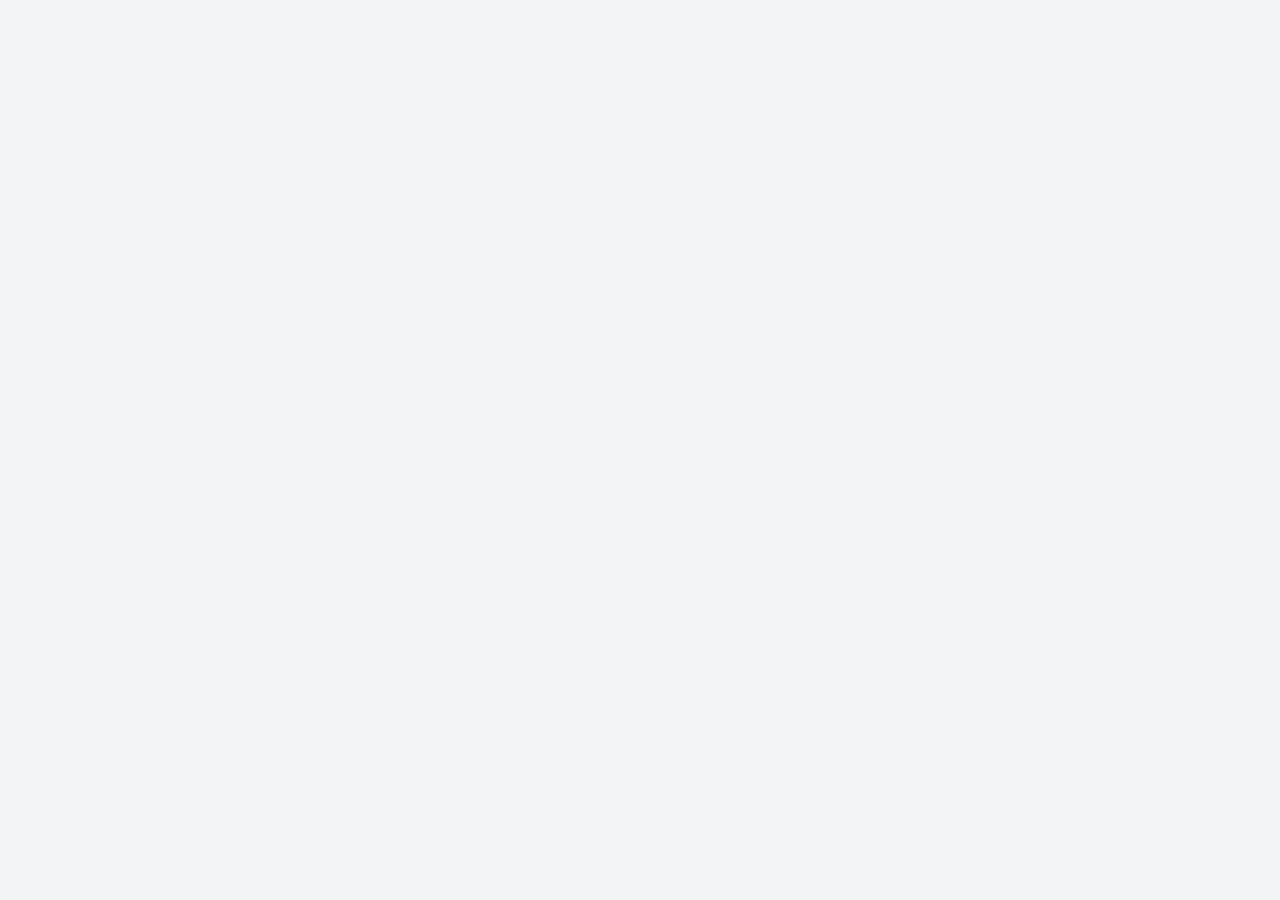
==== docs/index.html @ b1fe9c3a "AWSK" ====
<!DOCTYPE html>
<html lang="es">
  <head>
    <meta charset="UTF-8" />
    <meta name="viewport" content="width=device-width, initial-scale=1" />
    <title>Adalab Web Starter Kit</title>
    <link href="https://fonts.googleapis.com/css?family=Roboto&display=swap" rel="stylesheet" />
    
    <link rel="icon" href="./images/favicon.png" />
    <link rel="stylesheet" href="./assets/main-62015576.css">
  </head>

  <body>
    <script src="./js/main.js"></script>
  </body>
</html>
---- docs/assets/main-62015576.css ----
*{box-sizing:border-box;margin:0;padding:0}.code{font-size:16px;background:#d8d8d8;padding:0 5px;border-radius:5px}.link__adalab:hover{background-color:#099d8d;color:#fff}.link__github:hover{background-color:#ccc;color:#000}body{padding:2rem;height:100vh;background-image:url(../images/bg-adalab.png);background-color:#f3f4f5;font-family:Roboto,sans-serif}.page__header{display:flex;justify-content:space-evenly;margin-bottom:3rem}.page__footer{position:fixed;left:0;bottom:0;width:100vw;padding:1rem;color:#999}.main__list{padding-left:2rem;padding-bottom:20px}
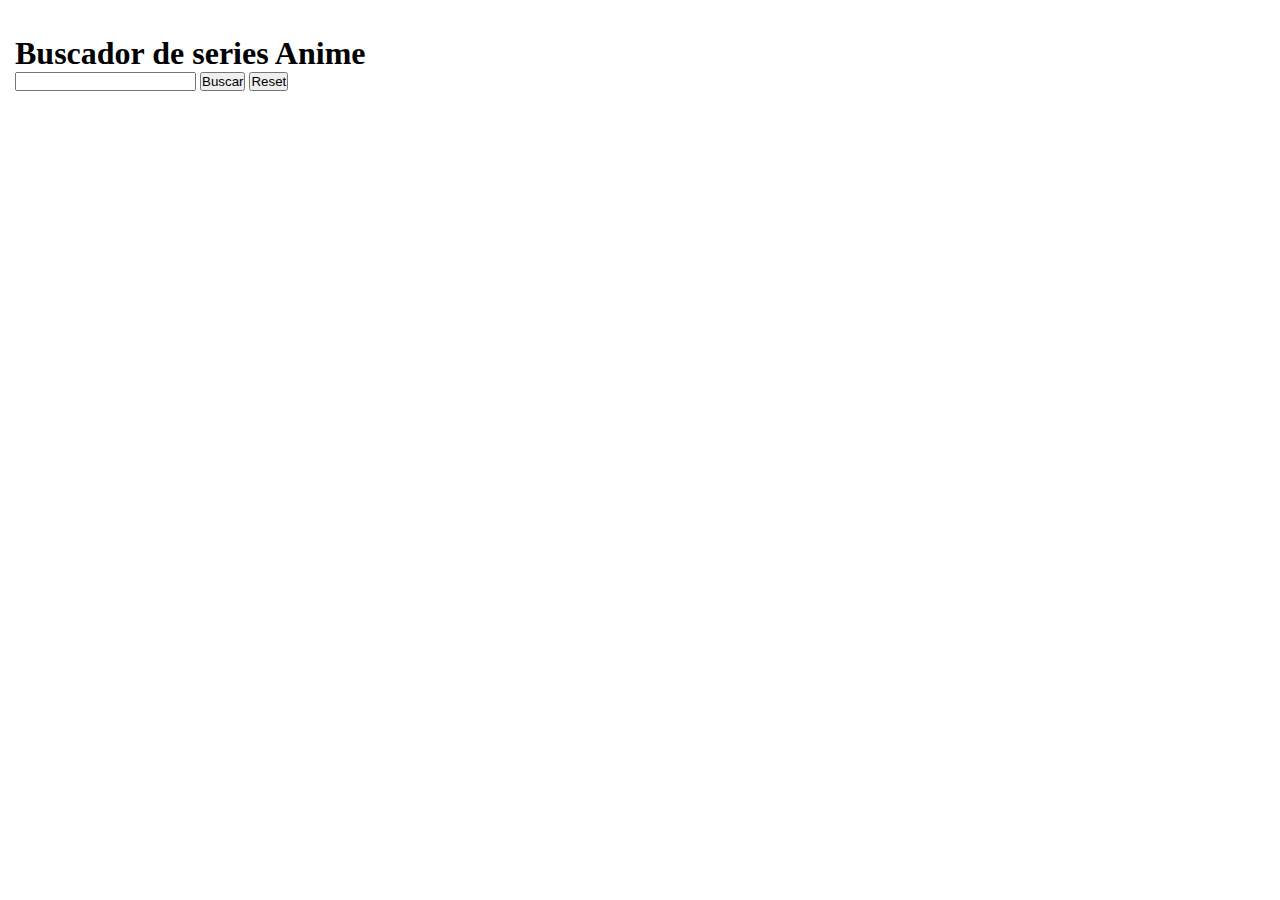
==== commit f2c4f5d5: "Deployed new version of the page to production" ====
--- a/docs/index.html
+++ b/docs/index.html
@@ -3,14 +3,47 @@
   <head>
     <meta charset="UTF-8" />
     <meta name="viewport" content="width=device-width, initial-scale=1" />
-    <title>Adalab Web Starter Kit</title>
+    <title></title>
     <link href="https://fonts.googleapis.com/css?family=Roboto&display=swap" rel="stylesheet" />
     
     <link rel="icon" href="./images/favicon.png" />
-    <link rel="stylesheet" href="./assets/main-62015576.css">
+    <link rel="stylesheet" href="./assets/index-39bbc429.css">
   </head>
 
   <body>
-    <script src="./js/main.js"></script>
+
+   <section class="container">
+    <h1>Buscador de series Anime</h1>
+    <form action="">
+     <input type="text" name="">
+     <button>Buscar</button>
+     <button>Reset</button>
+    </form>
+   </section>
+   
+   <section>
+    <ul>
+      <li>
+        <div>
+          <img src="" alt="">
+        </div>
+        <h2></h2>
+      </li>
+      <li>
+        <div>
+          <img src="" alt="">
+        </div>
+        <h2></h2>
+      </li>
+      <li>
+        <div>
+          <img src="" alt="">
+        </div>
+        <h2></h2>
+      </li>
+    </ul>
+   </section>
+   
+   <script src="./js/main.js"></script>
   </body>
 </html>
--- a/docs/assets/index-39bbc429.css
+++ b/docs/assets/index-39bbc429.css
@@ -0,0 +1 @@
+*{box-sizing:border-box;margin:0;padding:0}.container{margin:35px 15px 0}
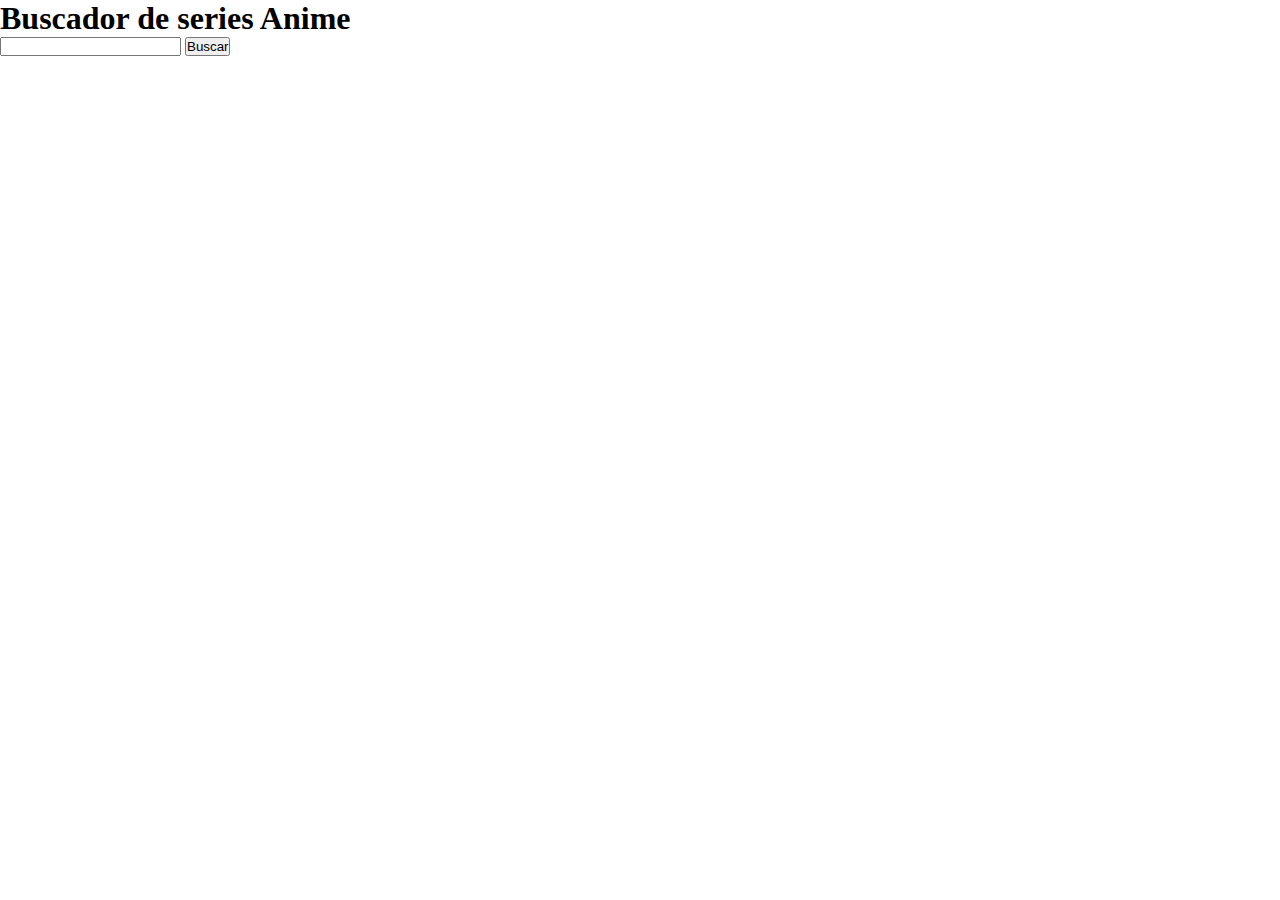
==== commit 3bd1ed68: "Deployed new version of the page to production" ====
--- a/docs/index.html
+++ b/docs/index.html
@@ -7,42 +7,24 @@
     <link href="https://fonts.googleapis.com/css?family=Roboto&display=swap" rel="stylesheet" />
     
     <link rel="icon" href="./images/favicon.png" />
-    <link rel="stylesheet" href="./assets/index-39bbc429.css">
+    <link rel="stylesheet" href="./assets/index-fedeb5dc.css">
   </head>
 
   <body>
 
-   <section class="container">
+   <header>
     <h1>Buscador de series Anime</h1>
     <form action="">
-     <input type="text" name="">
-     <button>Buscar</button>
-     <button>Reset</button>
+     <input class="js_input" type="text">
+     <button class="js_searchBttn">Buscar</button>
     </form>
-   </section>
+   </header>
    
-   <section>
-    <ul>
-      <li>
-        <div>
-          <img src="" alt="">
-        </div>
-        <h2></h2>
-      </li>
-      <li>
-        <div>
-          <img src="" alt="">
-        </div>
-        <h2></h2>
-      </li>
-      <li>
-        <div>
-          <img src="" alt="">
-        </div>
-        <h2></h2>
-      </li>
+   <main>
+    <ul class="js_results">
+      
     </ul>
-   </section>
+   </main>
    
    <script src="./js/main.js"></script>
   </body>
--- a/docs/assets/index-fedeb5dc.css
+++ b/docs/assets/index-fedeb5dc.css
@@ -0,0 +1 @@
+*{box-sizing:border-box;margin:0;padding:0}.container{margin:35px 15px 0}.serie-card{display:inline-block;width:200px;margin:10px;text-align:center;border:1px solid #ddd;padding:10px;border-radius:5px;box-shadow:0 2px 5px #0000001a}
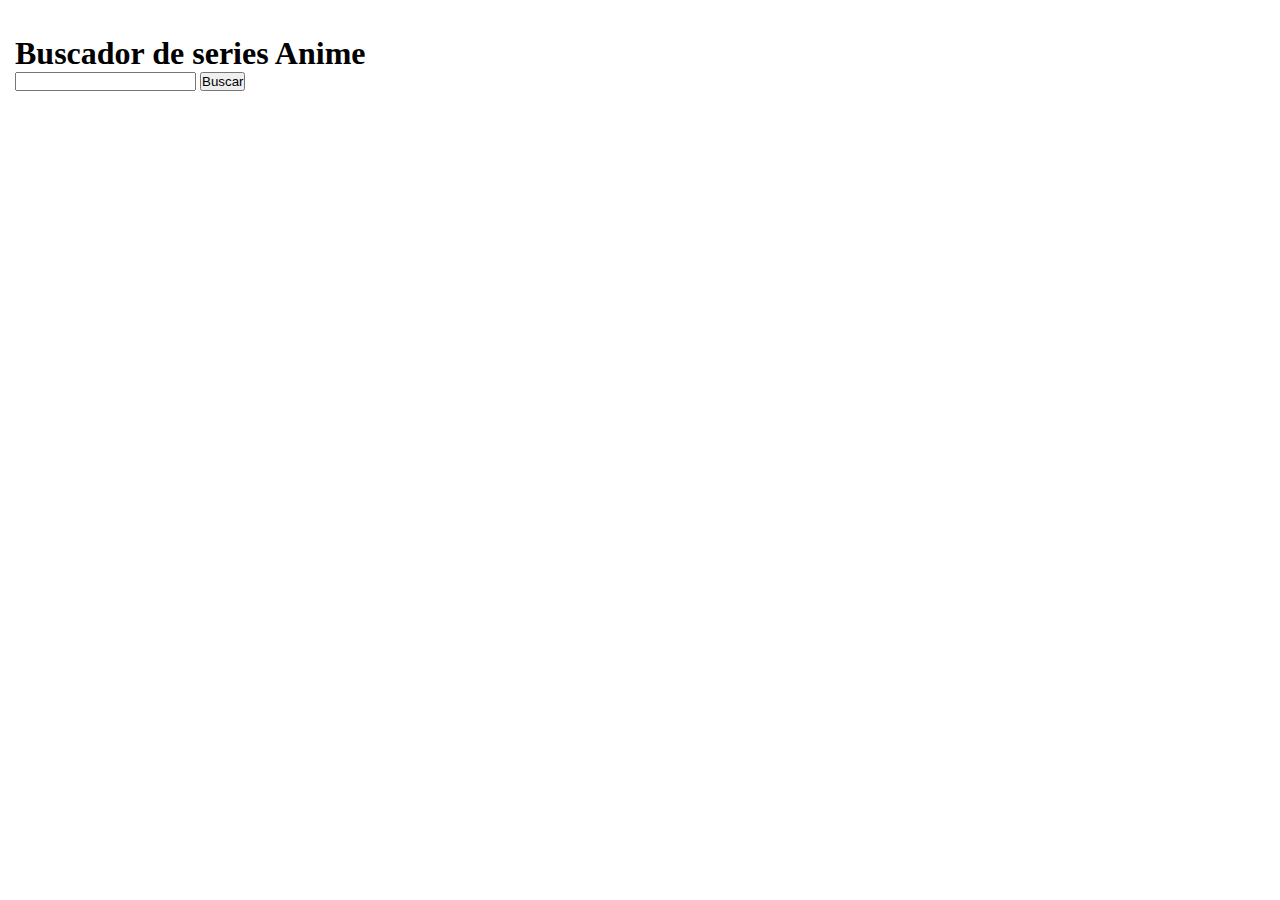
==== commit 65ae39db: "Deployed new version of the page to production" ====
--- a/docs/index.html
+++ b/docs/index.html
@@ -12,7 +12,7 @@
 
   <body>
 
-   <header>
+   <header class="container">
     <h1>Buscador de series Anime</h1>
     <form action="">
      <input class="js_input" type="text">
